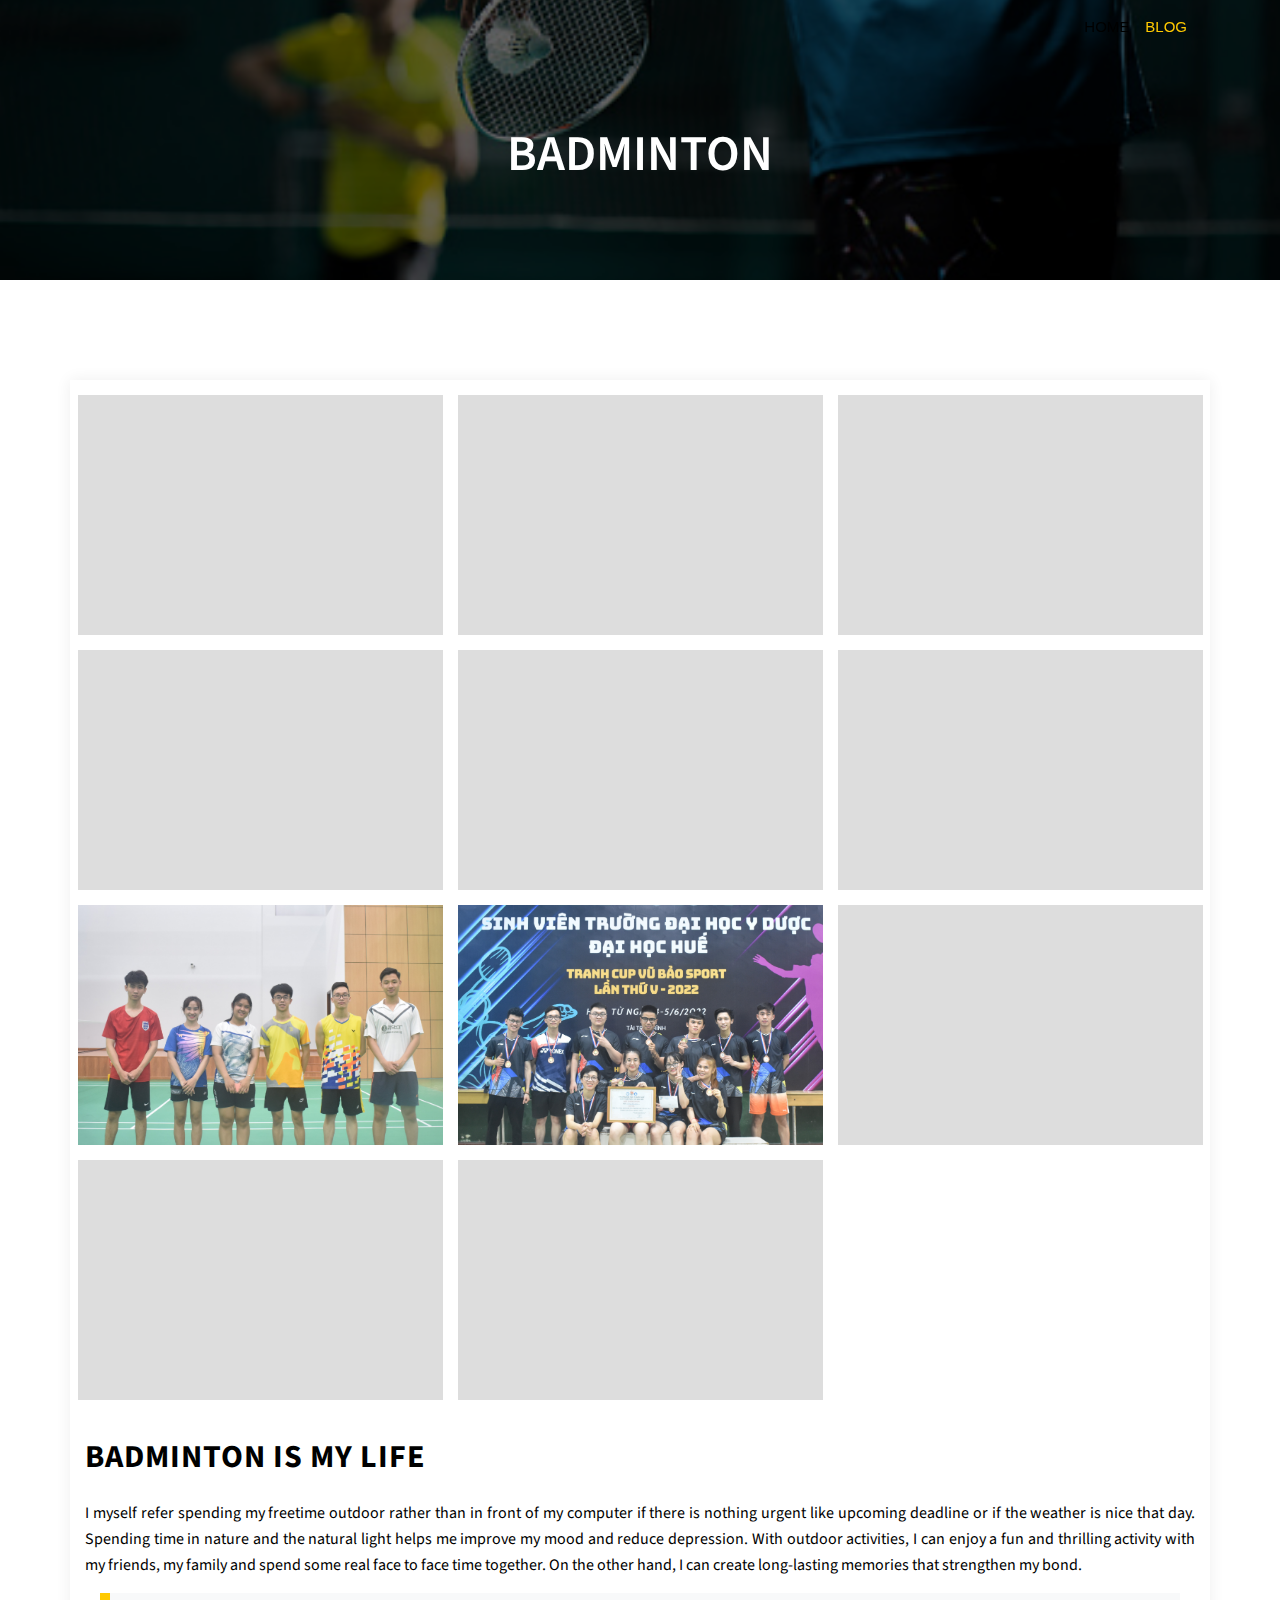
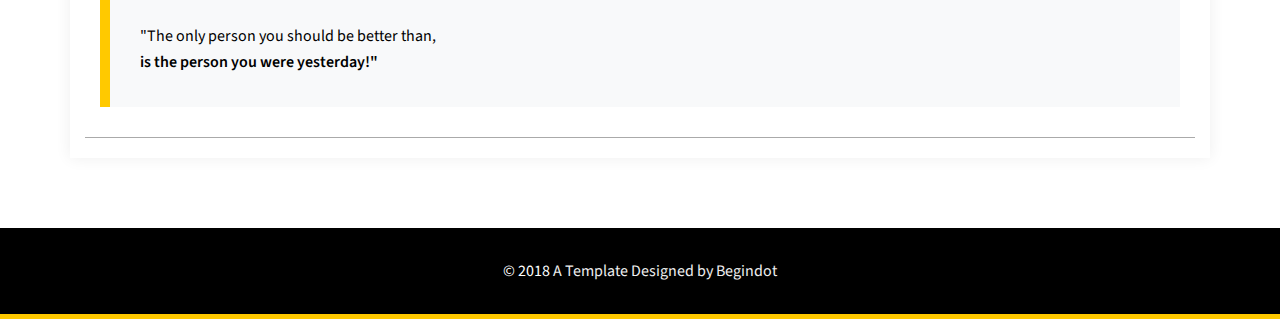
==== badmintonClub.html @ 4bcbb07f "In progress" ====
<!DOCTYPE html>
<html lang="en">

<head>
    <meta name="viewport" content="width=device-width, initial-scale=1">
    <meta http-equiv="X-UA-Compatible" content="IE=edge" />
    <meta charset="UTF-8">
    <title>Badminton Club</title>
    <link rel="icon" href="assets/images/badmintonClub/shuttlecock.png">

    <!-- ====== Google Fonts ====== -->
    <link href="https://fonts.googleapis.com/css?family=Source+Sans+Pro:300,400,600" rel="stylesheet">

    <!-- ====== ALL CSS ====== -->
    <link rel="stylesheet" href="assets/css/bootstrap.min.css">
    <link rel="stylesheet" href="assets/css/fontawesome-all.min.css">
    <link rel="stylesheet" href="assets/css/lightbox.min.css">
    <link rel="stylesheet" href="assets/css/owl.carousel.min.css">
    <link rel="stylesheet" href="assets/css/animate.css">
    <link rel="stylesheet" href="style.css">
    <link rel="stylesheet" href="assets/css/responsive.css">

</head>

<body data-spy="scroll" data-target=".navbar-nav">
    <!-- ====== Header ====== -->
    <header id="header" class="header">
        <!-- ====== Navbar ====== -->
        <nav class="navbar navbar-expand-lg fixed-top">
            <div class="container">

                <!-- Mobile Menu -->
                <button class="navbar-toggler" type="button" data-toggle="collapse"
                    data-target="#navbarSupportedContent" aria-expanded="false"><span><i
                            class="fa fa-bars"></i></span></button>
                <!-- Mobile Menu -->

                <div class="collapse navbar-collapse main-menu" id="navbarSupportedContent">
                    <ul class="navbar-nav ml-auto">
                        <li class="nav-item"><a class="nav-link" href="index.html">HOME</a></li>
                        <li class="nav-item"><a class="nav-link active" href="blog.html">BLOG</a></li>
                    </ul>
                </div>
            </div>
        </nav>
        <!-- ====== // Navbar ====== -->

        <!-- Page Title -->
        <div class="page-title bg-img section-padding bg-overlay"
            style="background-image: url(assets/images/badmintonClub/background2.jpg)">
            <div class="container">
                <div class="row justify-content-center">
                    <div class="col-lg-6 text-center">
                        <h2>Badminton</h2>
                    </div>
                </div>
            </div>
        </div>
        <!-- // Page Title -->
    </header>
    <!-- ====== // Header ====== -->



    <section class="blog-section">
        <div class="container">
            <div class="row">
                <!-- Blog Main Content -->
                <div>
                    <div class="blog-post">
                        <div class="row portfolio">
                            <div class="col-lg-4 col-md-6 mix wp graphic">
                                <div class="single-portfolio"
                                    style="background-image: url(assets/images/badmintonClub/matchReferee.jpg)">
                                    <div class="portfolio-icon text-center">
                                        <a data-lightbox='lightbox' href="assets/images/badmintonClub/matchReferee.JPG"><i
                                                class="fas fa-expand-arrows-alt"></i></a>
                                    </div>
                                    <div class="portfolio-hover">
                                        <h6>Badminton match referee </h6>
                                    </div>
                                </div>
                            </div>

                            <div class="col-lg-4 col-md-6 mix logo web graphic other wp">
                                <div class="single-portfolio"
                                    style="background-image: url(assets/images/badmintonClub/IMG_20201202_093056.JPG)">
                                    <div class="portfolio-icon text-center">
                                        <a data-lightbox='lightbox' href="assets/images/badmintonClub/IMG_20201202_093056.jpg"><i
                                                class="fas fa-expand-arrows-alt"></i></a>
                                    </div>
                                    <div class="portfolio-hover">
                                        <h6>Teammates </h6>
                                    </div>
                                </div>
                            </div>
                            <div class="col-lg-4 col-md-6 mix logo web graphic other wp">
                                <div class="single-portfolio"
                                    style="background-image: url(assets/images/badmintonClub/competition.JPG)">
                                    <div class="portfolio-icon text-center">
                                        <a data-lightbox='lightbox' href="assets/images/badmintonClub/competition.jpg"><i
                                                class="fas fa-expand-arrows-alt"></i></a>
                                    </div>
                                    <div class="portfolio-hover">
                                        <h6>Badminton Competition </h6>
                                    </div>
                                </div>
                            </div>
                            <div class="col-lg-4 col-md-6 mix logo web graphic other wp">
                                <div class="single-portfolio"
                                    style="background-image: url(assets/images/badmintonClub/DSCF0110.JPG)">
                                    <div class="portfolio-icon text-center">
                                        <a data-lightbox='lightbox' href="assets/images/badmintonClub/DSCF0110.jpg"><i
                                                class="fas fa-expand-arrows-alt"></i></a>
                                    </div>
                                    <div class="portfolio-hover">
                                        <h6>Organizing a badminton tournament </h6>
                                    </div>
                                </div>
                            </div>
                            <div class="col-lg-4 col-md-6 mix logo web graphic other wp">
                                <div class="single-portfolio"
                                    style="background-image: url(assets/images/badmintonClub/DSCF3613.JPG)">
                                    <div class="portfolio-icon text-center">
                                        <a data-lightbox='lightbox' href="assets/images/badmintonClub/DSCF3613.jpg"><i
                                                class="fas fa-expand-arrows-alt"></i></a>
                                    </div>
                                    <div class="portfolio-hover">
                                        <h6>Badminton Competition </h6>
                                    </div>
                                </div>
                            </div>
                            <div class="col-lg-4 col-md-6 mix logo web graphic other wp">
                                <div class="single-portfolio"
                                    style="background-image: url(assets/images/badmintonClub/received_1447690118712574.JPeG)">
                                    <div class="portfolio-icon text-center">
                                        <a data-lightbox='lightbox' href="assets/images/badmintonClub/received_1447690118712574.jpeg"><i
                                                class="fas fa-expand-arrows-alt"></i></a>
                                    </div>
                                    <div class="portfolio-hover">
                                        <h6>Champion team </h6>
                                    </div>
                                </div>
                            </div>
                            <div class="col-lg-4 col-md-6 mix logo web graphic other wp">
                                <div class="single-portfolio"
                                    style="background-image: url(assets/images/badmintonClub/DSC_0595.JPG)">
                                    <div class="portfolio-icon text-center">
                                        <a data-lightbox='lightbox' href="assets/images/badmintonClub/DSC_0595.jpg"><i
                                                class="fas fa-expand-arrows-alt"></i></a>
                                    </div>
                                    <div class="portfolio-hover">
                                        <h6>Badminton Competition </h6>
                                    </div>
                                </div>
                            </div>
                            <div class="col-lg-4 col-md-6 mix logo web graphic other wp">
                                <div class="single-portfolio"
                                    style="background-image: url(assets/images/badmintonClub/DSC_0137.JPG)">
                                    <div class="portfolio-icon text-center">
                                        <a data-lightbox='lightbox' href="assets/images/badmintonClub/DSC_0137.jpg"><i
                                                class="fas fa-expand-arrows-alt"></i></a>
                                    </div>
                                    <div class="portfolio-hover">
                                        <h6>3rd place team </h6>
                                    </div>
                                </div>
                            </div>
                            <div class="col-lg-4 col-md-6 mix logo web graphic other wp">
                                <div class="single-portfolio"
                                    style="background-image: url(assets/images/badmintonClub/IMG_4201.JPG)">
                                    <div class="portfolio-icon text-center">
                                        <a data-lightbox='lightbox' href="assets/images/badmintonClub/IMG_4201.jpg"><i
                                                class="fas fa-expand-arrows-alt"></i></a>
                                    </div>
                                    <div class="portfolio-hover">
                                        <h6>In a meeting </h6>
                                    </div>
                                </div>
                            </div>
                            <div class="col-lg-4 col-md-6 mix logo web graphic other wp">
                                <div class="single-portfolio"
                                    style="background-image: url(assets/images/badmintonClub/20190914_181830.JPG)">
                                    <div class="portfolio-icon text-center">
                                        <a data-lightbox='lightbox' href="assets/images/badmintonClub/20190914_181830.jpg"><i
                                                class="fas fa-expand-arrows-alt"></i></a>
                                    </div>
                                    <div class="portfolio-hover">
                                        <h6>Lead a meeting </h6>
                                    </div>
                                </div>
                            </div>
                            <div class="col-lg-4 col-md-6 mix logo web graphic other wp">
                                <div class="single-portfolio"
                                    style="background-image: url(assets/images/badmintonClub/interviewDay.JPG)">
                                    <div class="portfolio-icon text-center">
                                        <a data-lightbox='lightbox' href="assets/images/badmintonClub/interviewDay.jpg"><i
                                                class="fas fa-expand-arrows-alt"></i></a>
                                    </div>
                                    <div class="portfolio-hover">
                                        <h6>In an interview day </h6>
                                    </div>
                                </div>
                            </div>
                        </div>


                        <h2 class="blog-title mb-3"><a href="#">Badminton is my life</a></h2>
                        <div class="blog-main-content">
                            <p class="text-justify">
                                I myself refer spending my freetime outdoor rather than in front of my computer
                                if there is nothing urgent like upcoming deadline or if the weather is nice that day.
                                Spending time in nature and the natural light helps me improve my mood and reduce depression.
                                With outdoor activities, I can enjoy a fun and thrilling activity with my friends, my family
                                and spend some real face to face time together. On the other hand, I can create
                                long-lasting memories that strengthen my bond.
                            </p>

                            <blockquote class="blockquote bg-light">
                                <p>"The only person you should be better than,</p>

                                <h6>is the person you were yesterday!"</h6>
                            </blockquote>

                            <div class="blog-content-footer">

                            </div>
                        </div>
                    </div>
                </div>
                <!-- // Blog Main Content -->
            </div>
        </div>
    </section>

    <!-- ====== Footer Area ====== -->
    <footer class="footer-area">
        <div class="container">
            <div class="row">
                <div class="col-lg-12 text-center">
                    <div class="copyright-text">
                        <p class="text-white">&copy; 2018 <a href="https://www.begindot.com/">A Template Designed by
                                Begindot</a></p>
                    </div>
                </div>
            </div>
        </div>
    </footer>
    <!-- ====== // Footer Area ====== -->


    <!-- ====== ALL JS ====== -->
    <script src="assets/js/jquery-3.3.1.min.js"></script>
    <script src="assets/js/bootstrap.min.js"></script>
    <script src="assets/js/lightbox.min.js"></script>
    <script src="assets/js/owl.carousel.min.js"></script>
    <script src="assets/js/jquery.mixitup.js"></script>
    <script src="assets/js/wow.min.js"></script>
    <script src="assets/js/typed.js"></script>
    <script src="assets/js/main.js"></script>

</body>

</html>
---- style.css ----
/*
Theme Name: Safs
Author: AL Mamun
Author URI: https://themeforest.net/user/aseven
Version: 1.0
*/

/*
[Table of contents]

* Glogbal Style
* Preloader
* Section Title
* Main Menu / Navbar
* Hero Area / Welcome Area / Slider Area
* Featured Area
* About Area
* Fact Counter Section
* Service Section
* Why choose Me Section
* Portfolio Section
* Frequently asked questions
* Blog Section
  - Blog Main Page
  - Sidebar
  - Single Blog
* Testimonial Section
* Team Section
* Call to Action Area
* Pricing Area
* Contact Area 
* Footer Area
*/

/*============Glogbal Style================ */
html,
body {
    height: 100%;
}

p {
    font-family: 'Source Sans Pro', sans-serif;
    font-size: 16px;
    line-height: 26px;
    color: #000;
    margin: 0;
}

a {
    -webkit-transition: .3s;
    transition: .3s
}

a:hover {
    color: #000;
    text-decoration: none;
}

h1,
h2,
h3,
h4,
h5,
h6 {
    font-family: 'Source Sans Pro', sans-serif;
    color: #000;
    font-weight: 600;
    line-height: 1.7;
    margin: 0;
}

.d-table {
    width: 100%;
    height: 100%;
}

.d-table-cell {
    vertical-align: middle;
}

img {
    max-width: 100%;
    height: auto;
}

.button {
    color: #fff;
    display: inline-block;
    text-transform: uppercase;
    border: 2px solid;
    padding: 10px 20px;
}

.button:hover {
    color: #000;
}

.bg-a {
    background-color: #000;
}

.section-padding {
    padding: 100px 0;
}

.pb-70 {
    padding-bottom: 70px;
}

.pb-85 {
    padding-bottom: 85px;
}

.bg-img {
    background-color: #ddd;
    background-position: center;
    background-size: cover;
    position: relative;
    z-index: 1;
}

.bg-primari {
    background-color: #000 !important;
}

.bg-secondary {
    background-color: #ffc900 !important;
}

button:focus {
    outline: none;
}


/*::::::::::::::::::::::::::::::::::::
    Preloader
::::::::::::::::::::::::::::::::::::*/

.preloader {
    position: fixed;
    width: 100%;
    height: 100%;
    background-color: #000;
    z-index: 99999;
}

.spinner {
    position: absolute;
    left: 50%;
    margin-left: -20px;
    bottom: 50%;
    margin-bottom: -20px;
    width: 40px;
    height: 40px;
}

.cube1,
.cube2 {
    background-color: #ffc900;
    width: 25px;
    height: 25px;
    position: absolute;
    top: 0;
    left: 0;

    -webkit-animation: sk-cubemove 1.8s infinite ease-in-out;
    animation: sk-cubemove 1.8s infinite ease-in-out;
}

.cube2 {
    -webkit-animation-delay: -0.9s;
    animation-delay: -0.9s;
}

@-webkit-keyframes sk-cubemove {
    25% {
        -webkit-transform: translateX(42px) rotate(-90deg) scale(0.5)
    }
    50% {
        -webkit-transform: translateX(42px) translateY(42px) rotate(-180deg)
    }
    75% {
        -webkit-transform: translateX(0px) translateY(42px) rotate(-270deg) scale(0.5)
    }
    100% {
        -webkit-transform: rotate(-360deg)
    }
}

@keyframes sk-cubemove {
    25% {
        transform: translateX(42px) rotate(-90deg) scale(0.5);
        -webkit-transform: translateX(42px) rotate(-90deg) scale(0.5);
    }
    50% {
        transform: translateX(42px) translateY(42px) rotate(-179deg);
        -webkit-transform: translateX(42px) translateY(42px) rotate(-179deg);
    }
    50.1% {
        transform: translateX(42px) translateY(42px) rotate(-180deg);
        -webkit-transform: translateX(42px) translateY(42px) rotate(-180deg);
    }
    75% {
        transform: translateX(0px) translateY(42px) rotate(-270deg) scale(0.5);
        -webkit-transform: translateX(0px) translateY(42px) rotate(-270deg) scale(0.5);
    }
    100% {
        transform: rotate(-360deg);
        -webkit-transform: rotate(-360deg);
    }
}



/*::::::::::::::::::::::::::::::::::::
   Section Title
::::::::::::::::::::::::::::::::::::*/

.section-title {
    margin-bottom: 60px;
}

.section-title h2 {
    text-transform: uppercase;
    position: relative;
    font-size: 32px;
    padding-bottom: 15px;
    margin-bottom: 15px;
    line-height: 1;
}

.section-title h2:before,
.section-title h2:after {
    position: absolute;
    content: '';
    left: 50%;
    bottom: 0;
    width: 50px;
    height: 5px;
    background-color: #000;
}

.section-title h2:before {
    left: auto;
    right: 50%;
    background-color: #ffc900
}

/*::::::::::::::::::::::::::::::::::::
   Main Menu
::::::::::::::::::::::::::::::::::::*/
.navbar{
    -webkit-transition: .3s;
    transition: .3s;
}
.navbar-brand.logo img {
    max-height: 40px;
}

.navbar-expand-lg .navbar-nav .nav-link {
    color: #fff;
    font-size: 15px;
}

.navbar-expand-lg .navbar-nav .nav-link:hover,
.navbar-expand-lg .navbar-nav .nav-link.active {
    color: #ffc900;
}

/*::::::::::::::::::::::::::::::::::::
   Hero Area 
::::::::::::::::::::::::::::::::::::*/

.hero-aria,
.hero-area-slids,
.single-slider {
    height: 100%;
    position: relative;
    z-index: 1;
    background-position: center;
    background-size: cover;
}


.hero-aria:after {
    position: absolute;
    content: '';
    left: 0;
    bottom: 0;
    width: 50%;
    height: 100%;
    background-color: #ffc900;
    opacity: .8;
    -ms-filter: "progid:DXImageTransform.Microsoft.Alpha(Opacity=80)";
    z-index: 2;
}

.hero-area-slids .owl-stage-outer,
.hero-area-slids .owl-stage,
.hero-area-slids .owl-item {
    height: 100%;
}

.slider-bg {
    height: 100%;
    width: 100%;
    background-position: center;
    background-size: cover;
    position: relative;
    z-index: 1;
}


.slider-bg:after {
    content: '';
    position: absolute;
    left: 0;
    top: 0;
    width: 100%;
    height: 100%;
    background-color: #000;
    opacity: .3;
    -ms-filter: "progid:DXImageTransform.Microsoft.Alpha(Opacity=30)";
    z-index: -1;
}

.hero-content {
    position: absolute;
    z-index: 999;
    max-width: 40%;
}


.hero-content h2 {
    color: #fff;
    font-size: 90px;
    font-weight: 600;
    line-height: 1;
}

.hero-content .button {
    margin-top: 30px;
}

/*::::::::::::::::::::::::::::::::::::
   Featured Area
::::::::::::::::::::::::::::::::::::*/

.single-featured-item {
    padding: 15px;
    margin-bottom: 30px;
}

.single-featured-item-wrap {
    background-color: #fff;
    box-shadow: 0 0 10px #eee;
}

.single-featured-item-wrap h3 a {
    text-align: center;
    text-transform: uppercase;
    padding: 15px;
    color: #000;
    display: block;
    position: relative;
    z-index: 1;
}

.single-featured-item-wrap:hover a {
    color: #ffc900
}

.single-featured-item-wrap:hover a:after {
    height: 100%;
}

.single-featured-item-wrap h3 a:after {
    position: absolute;
    content: '';
    width: 100%;
    height: 0;
    background-color: #000;
    z-index: -1;
    left: 0;
    top: 0;
    -webkit-transition: .3s;
    transition: .3s;
}

.featured-icon {
    font-size: 60px;
    position: absolute;
    top: 0;
    color: #ffc900;
    opacity: .5;
    -ms-filter: "progid:DXImageTransform.Microsoft.Alpha(Opacity=50)";
}


/*::::::::::::::::::::::::::::::::::::
   About Area
::::::::::::::::::::::::::::::::::::*/

.about-bg {
    height: 100%;
    min-height: 400px;
    position: relative;
    background-size: cover;
    background-position: center;
    background-color: #ffc900;
}

.social-aria a {
    color: #fff;
    width: 30px;
    height: 30px;
    display: inline-block;
    border: 1px solid;
    text-align: center;
    line-height: 30px;
    margin: 0 5px;
    -webkit-transition: .3s;
    transition: .3s;
}

.social-aria {
    position: absolute;
    bottom: 0;
    text-align: center;
    width: 100%;
    z-index: 1;
    padding: 15px;
}

.social-aria a:hover {
    border-radius: 50%;
}

.social-aria:after {
    position: absolute;
    content: '';
    background-color: #000;
    width: 100%;
    height: 100%;
    bottom: 0;
    left: 0;
    z-index: -1;
    opacity: .5;
    -ms-filter: "progid:DXImageTransform.Microsoft.Alpha(Opacity=50)";
}

.about-content h2 span {
    color: #ffc900;
    font-size: 100%;
}

.about-content h4 {
    font-weight: 400;
    font-size: 22px;
    margin-bottom: 15px;
}

.about-content p {
    font-weight: 400;
}

.about-content h5 {
    margin: 30px 0;
    text-transform: uppercase;
}

.skillbar {
    position: relative;
    display: block;
    margin-bottom: 15px;
    width: 100%;
    background: #eee;
    height: 35px;
    -webkit-transition-property: width, background-color;
    transition-property: width, background-color;
}

.skillbar-title {
    position: absolute;
    top: 0;
    left: 0;
    width: 110px;
    font-size: 14px;
    color: #ffffff;
    background: #000;
}

.skillbar-title span {
    display: block;
    padding: 0 20px;
    height: 35px;
    line-height: 35px;
}

.skillbar-bar {
    height: 35px;
    width: 0px;
    background-color: #ffc900;
}

.skill-bar-percent {
    position: absolute;
    right: 10px;
    top: 0;
    font-size: 14px;
    height: 35px;
    line-height: 35px;
}


/*::::::::::::::::::::::::::::::::::::
   Fact Counter Section
::::::::::::::::::::::::::::::::::::*/

.fact-counter:after {
    position: absolute;
    content: '';
    left: 0;
    top: 0;
    width: 100%;
    height: 100%;
    background-color: #000;
    z-index: -1;
    opacity: .8;
    -ms-filter: "progid:DXImageTransform.Microsoft.Alpha(Opacity=80)";
}


.single-fun-fact {
    border: 1px solid #fff;
    padding: 15px;
    margin-bottom: 30px;
}

.single-fun-fact h2 {
    line-height: 1;
    color: #fff;
}

.single-fun-fact h2 span {
    margin-right: 5px;
}

.single-fun-fact p {
    color: #fff;
    position: relative;
    margin-top: 30px;
}

.single-fun-fact p:after {
    position: absolute;
    content: '';
    left: 50%;
    top: -15px;
    width: 60px;
    margin-left: -30px;
    height: 1px;
    background-color: #fff;
}


/*::::::::::::::::::::::::::::::::::::
   Service Section
::::::::::::::::::::::::::::::::::::*/

.service-area {
    position: relative;
    z-index: 2;
}

.service-area .section-title h2:before {
    background-color: #fff;
}

.service-area:before {
    background-color: #ffc900;
    position: absolute;
    content: '';
    width: 100%;
    height: 65%;
    left: 0;
    top: 0;
}

.service-area.service-page:before {
    height: 100%;
}

.single-service {
    background-color: #fff;
    padding: 15px;
    border: 1px solid #ffc900;
    -webkit-transition: .3s;
    transition: .3s;
    margin-bottom: 30px;
    position: relative;
    z-index: 1;
}

.single-service h2,
.single-service p {
    -webkit-transition: .3s;
    transition: .3s;
}

.single-service:after {
    position: absolute;
    bottom: 0;
    left: 0;
    content: '';
    width: 100%;
    height: 5px;
    background-color: #000;
    z-index: -1;
    -webkit-transition: .3s;
    transition: .3s;
}

.single-service:hover h2,
.single-service:hover p {
    color: #fff
}

.single-service:hover:after {
    height: 100%;
}

.service-icon {
    font-size: 50px;
    color: #ffc900;
}



/*::::::::::::::::::::::::::::::::::::
   Why choose Me Section
::::::::::::::::::::::::::::::::::::*/

.single-why-me {
    position: relative;
    padding-right: 115px;
    text-align: right;
    margin-bottom: 30px;
}

.single-why-me:hover .why-me-icon {
    background-color: #000;
    color: #ffc900;
}

.why-me-right .why-me-icon,
.why-me-left .why-me-icon {
    color: #fff;
    position: absolute;
    font-size: 40px;
    width: 100px;
    height: 100%;
    border: 1px solid #000;
    text-align: center;
    line-height: 1;
    right: 0;
    bottom: 0;
    display: inline-block;
    background-color: #ffc900;
    -webkit-transition: .3s;
    transition: .3s;
}

.single-why-me.why-me-right {
    text-align: left;
    padding-right: 0;
    padding-left: 115px;

}

.why-me-right .why-me-icon {
    right: auto;
    left: 0;

}



/*::::::::::::::::::::::::::::::::::::
   Portfolio Section
::::::::::::::::::::::::::::::::::::*/

.work-list {
    margin-bottom: 60px;
}

.portfolio-area .mix {
    display: none;
}

.work-list ul {
    margin: 0;
    padding: 0;
    list-style: none;
}

.work-list ul li {
    display: inline-block;
    padding: 5px 10px;
    border: 1px solid;
    -webkit-transition: .3s;
    transition: .3s;
    cursor: pointer;
}

.work-list ul li.filter.active,
.work-list ul li:hover {
    color: #000;
    background-color: #ffc900;
    border-color: #ffc900;
}

.row.portfolio .col-lg-4 {
    padding-left: 7.5px;
    padding-right: 7.5px;
}

.single-portfolio {
    height: 240px;
    margin-bottom: 15px;
    background-position: center;
    background-size: cover;
    background-color: #ddd;
    padding: 15px;
    position: relative;
    z-index: 1;
    overflow: hidden;
}

.single-portfolio:after {
    position: absolute;
    content: '';
    left: 0;
    bottom: 0;
    width: 100%;
    height: 0;
    background-color: #000;
    opacity: .5;
    -ms-filter: "progid:DXImageTransform.Microsoft.Alpha(Opacity=50)";
    -webkit-transition: .3s;
    transition: .3s;
    z-index: -1;

}

.single-portfolio:hover:after {
    height: 100%;
}

.portfolio-icon {
    position: absolute;
    top: 100%;
    margin-top: -20px;
    left: 50%;
    margin-left: -20px;
    opacity: 0;
    -ms-filter: "progid:DXImageTransform.Microsoft.Alpha(Opacity=0)";
    visibility: hidden;
    -webkit-transition: .6s;
    transition: .6s;
}

.single-portfolio:hover .portfolio-icon {
    opacity: 1;
    -ms-filter: "progid:DXImageTransform.Microsoft.Alpha(Opacity=100)";
    visibility: visible;
    top: 50%
}

.portfolio-icon a {
    font-size: 15px;
    color: #fff;
    width: 40px;
    height: 40px;
    border: 1px solid;
    display: inline-block;
    line-height: 40px;
    -webkit-transition: .3s;
    transition: .3s;
}

.portfolio-icon a:hover {
    border-radius: 50%;
}

.portfolio-hover h6 {
    color: #fff;
    text-align: center;
}

.portfolio-hover {
    position: absolute;
    width: 100%;
    left: 0;
    bottom: -60px;
    padding: 5px;
    z-index: 1;
    -webkit-transition: .3s;
    transition: .3s;
    opacity: 0;
    -ms-filter: "progid:DXImageTransform.Microsoft.Alpha(Opacity=0)";
    visibility: hidden;
}

.portfolio-hover:after {
    position: absolute;
    left: 0;
    bottom: 0;
    width: 100%;
    height: 100%;
    content: '';
    background-color: #000;
    z-index: -1;
}

.single-portfolio:hover .portfolio-hover {
    bottom: 0;
    opacity: 1;
    -ms-filter: "progid:DXImageTransform.Microsoft.Alpha(Opacity=100)";
    visibility: visible
}


/*::::::::::::::::::::::::::::::::::::
   Frequently asked questions
::::::::::::::::::::::::::::::::::::*/

.section-title.faq-title h2:after {
    background-color: #000;
}

.section-title.faq-title h2:before {
    background-color: #fff;
}

.faq-bg {
    height: 100%;
    min-height: 320px;
}

.single-faq {
    margin-bottom: 5px;
}

.single-faq h4 {
    color: #fff;
    padding: 5px 15px;
    background-color: #333;
    cursor: pointer;
    font-weight: 400;
    font-size: 24px;
    position: relative;
    z-index: 1;
}

.single-faq h4[aria-expanded="true"]:after {
    -webkit-transform: rotate(-180deg);
            transform: rotate(-180deg);
}

.single-faq h4:after {
    position: absolute;
    font-family: FontAwesome;
    content: "\f107";
    text-align: center;
    right: 0;
    top: 0;
    color: #fff;
    background-color: #000;
    width: 60px;
    height: 100%;
    line-height: 200%;
}

.faq-body {
    background: #3e3e3e;
    color: #fff;
    padding: 15px;
}


/*::::::::::::::::::::::::::::::::::::
   Blog Section
::::::::::::::::::::::::::::::::::::*/

.single-blog {
    background-color: #fff;
    padding: 15px;
    box-shadow: 0 0 10px #ddd;
    margin-bottom: 30px;
}

.blog-thumb {
    height: 200px;
    background-position: center;
    background-size: cover;
}

.blog-title {
    text-transform: uppercase;
    letter-spacing: 1px;
    padding-top: 15px;
    font-weight: bold;
}

.blog-title a {
    color: #000;
}

.blog-meta {
    font-size: 14px;
    color: #aaa;
    margin: 5px 0 10px 0;
}

.blog-meta a {
    color: #aaa;
}

.single-blog .button {
    color: #333;
    padding: 5px 15px;
    margin-top: 15px;
}

.single-blog .button:hover {
    background-color: #ffc900;
    border-color: #ffc900;
}

/*::::::::::::::::::::::::::::::::::::
   Blog Main Page
::::::::::::::::::::::::::::::::::::*/

.bg-overlay {
    position: relative;
    z-index: 1;
}

.bg-overlay:after {
    position: absolute;
    content: '';
    width: 100%;
    height: 100%;
    left: 0;
    bottom: 0;
    background-color: #000000;
    z-index: -1;
    opacity: .6;
    -ms-filter: "progid:DXImageTransform.Microsoft.Alpha(Opacity=60)";
}

.blog-section {
    padding: 100px 0 70px 0;
}


.page-title h2 {
    font-size: 50px;
    color: #fff;
    text-transform: uppercase;
    margin-top: 30px;
    line-height: 1;
}

.button.blog-btn {
    color: #000;
    margin-bottom: 30px;
    margin-top: 30px;
}

.button.blog-btn:hover {
    background-color: #ffc900;
    border-color: #ffc900;
}

/*::::::::::::::::::::::::::::::::::::
   Sidebar
::::::::::::::::::::::::::::::::::::*/

.sidebar-widget {
    margin-bottom: 50px;
}

.sidebar-title {
    line-height: 1;
    text-transform: uppercase;
    font-size: 20px;
    letter-spacing: 1px;
    margin-bottom: 30px;
}

.sidebar-widget form {
    border: 1px solid #aaa;
    position: relative;
}

textarea:focus,
input:focus {
    outline: none;
}

.sidebar-widget input {
    border: none;
    padding: 8px 15px;
    font-size: 14px;
    line-height: 1.5;
    width: 85%;
}

.sidebar-widget button {
    border: none;
    background-color: transparent;
    cursor: pointer;
    width: 13%;
    margin-left: 0;
    color: #aaa;
}

.sidebar-widget ol {
    margin: 0;
    padding: 0;
    list-style: none;
}


.sidebar-widget ol li {
    position: relative;
}

.sidebar-widget ol li:last-child a {
    border-bottom: none;
}

.sidebar-widget ol li a {
    color: #aaa;
    padding: 10px 5px;
    border-bottom: 1px solid #aaa;
    display: block
}

.sidebar-widget ol li a:hover {
    color: #ffc900;
}

.sidebar-widget ol.recent-post li {
    margin-bottom: 30px;
}

.sidebar-widget ol.recent-post li span {
    width: 100px;
    height: 75px;
    display: inline-block;
    background-position: center;
    background-size: cover;
}

.sidebar-widget ol.recent-post li a {
    border: none;
}

.sidebar-widget ol.recent-post li a:hover {
    color: #ffc900;
}

.blog-content {
    position: absolute;
    top: 0;
    padding-left: 115px;
    width: 100%;
    height: 100%;

}

.blog-date {
    color: #aaa;
    font-size: 12px;
}

.sidebar-widget .blog-content a {
    padding: 5px 0;
    color: #000;
    border: none;
    font-size: 15px;
}

.sidebar-widget ol.tags li {
    display: inline-block;
}

.sidebar-widget ol.tags li a {
    border: none;
    background-color: #aaa;
    color: #fff;
    margin-bottom: 5px;
    padding: 5px 10px;
}

.sidebar-widget ol.tags li a:hover {
    color: #000;
    background-color: #ffc900;
}


/*::::::::::::::::::::::::::::::::::::
   Single Blog
::::::::::::::::::::::::::::::::::::*/

.blog-post {
    padding: 15px;
    background-color: #fff;
    box-shadow: 0 0 15px #eee;
}

span.blog-date,
.user-name {
    margin-right: 15px;
}

.blockquote {
    padding: 30px;
    margin: 15px;
    border-left: 10px solid #ffc900;
}

.blog-content-footer {
    border-top: 1px solid #aaa;
    margin-top: 30px;
    padding-top: 5px;
    font-size: 15px;
}

ul.share {
    margin: 0;
    padding: 0;
    list-style: none;
}

ul.share li {
    display: inline-block;
}

ul.share li a {
    color: #aaa;
    display: block;
    padding: 0 5px;
    font-size: 13px;
}


.blog-author {
    position: relative;
    margin-top: 60px;
    margin-bottom: 60px;
}

.user-content h2 {
    text-transform: uppercase;
    font-size: 24px;
    letter-spacing: 1px;
    line-height: 1;
    margin-bottom: 10px;
}

.user-content h2 span {
    display: block;
    font-size: 65%;
    font-weight: 400;
    margin-top: 5px;
    color: #aaa;
}

.blog-author .social-aria {
    position: relative;
    padding: 0;
}

.user-content .social-aria a {
    color: #aaa;
    margin: auto;
    margin-right: 5px;
    margin-top: 10px;
}

.blog-author .social-aria:after {
    background-color: transparent
}

.user-img {
    width: 140px;
    height: 160px;
    background-position: center top;
    background-size: cover;
    position: absolute;
    padding: 5px;
    border: 1px solid #eee;
    left: 0;
    bottom: 50%;
    margin-bottom: -80px;
}

.user-content {
    padding-left: 170px;
}


/*Comments CSS*/

.blog-comment h3 {
    margin-bottom: 30px;
    font-size: 24px;
}

.blog-comment ol {
    margin: 0;
    padding: 0;
    list-style: none;
}

.blog-comment ol li {
    position: relative;
}

.blog-comment ol li ol {
    margin-left: 75px;
}

.comment-user-img {
    width: 80px;
    height: 80px;
    background-color: #ddd;
    background-position: center top;
    background-size: cover;
    border-radius: 50%;
    position: absolute;
}

.comment {
    display: block;
    padding: 30px 0;
    margin: 30px 0;
}

.comment-content {
    padding-left: 95px;
}


.comment-content h4 {
    font-weight: 400;
    line-height: 1;
}

p.comment-date {
    font-style: italic;
    color: #aaa;
    font-size: 15px;
}


.comment-content a {
    padding: 5px 15px;
    display: inline-block;
    color: #fff;
    background-color: #aaa;
    font-size: 14px;
    margin-top: 15px;
}

.comment-content a i.fa {
    margin-right: 10px;
}

.comment-content a:hover {
    background-color: #000;
}


/*Comment Form*/

.blog-comment-form input,
.blog-comment-form textarea {
    width: 100%;
    margin-bottom: 15px;
    padding: 5px 15px;
    font-size: 15px;
}

.blog-comment-form textarea {
    height: 150px;
}

.comment-btn .button {
    color: #000;
    background-color: #ffc900;
    border-color: #ffc900;
    -webkit-transition: .3s;
    transition: .3s;
    cursor: pointer;
    margin: 15px 0 20px 0;
}

.comment-btn .button:hover {
    color: #ffc900;
    background-color: #000;
    border-color: #000;
}





/*::::::::::::::::::::::::::::::::::::
   Testimonial Section
::::::::::::::::::::::::::::::::::::*/

.testimonial-area {
    position: relative;
    z-index: 1;
}

.testimonials.owl-carousel {
    position: relative;
}

.testimonial-area .bg-white {
    padding: 60px;
}

.testimonial-quote {
    font-size: 30px;
}

.single-testimonial p {
    margin: 30px 0;
}

.single-testimonial h4 {
    font-size: 20px;
}

.single-testimonial h4 span {
    display: block;
    font-size: 70%;
    color: #aaa;
    font-weight: 400;
    line-height: 2;
}

.testimonials .owl-nav div {
    display: inline-block;
    font-size: 15px;
    width: 30px;
    height: 40px;
    line-height: 40px;
    text-align: center;
    border: 1px solid;
    position: absolute;
    top: 50%;
    margin-top: -20px;
    left: -50px;
    color: #aaa;
    opacity: .5;
    -ms-filter: "progid:DXImageTransform.Microsoft.Alpha(Opacity=50)";
    -webkit-transition: .3s;
    transition: .3s;
}

.testimonials .owl-nav div.owl-next {
    left: auto;
    right: -50px;
}

.testimonials .owl-nav div:hover {
    opacity: 1;
    -ms-filter: "progid:DXImageTransform.Microsoft.Alpha(Opacity=100)";
}


/*::::::::::::::::::::::::::::::::::::
   Team Section
::::::::::::::::::::::::::::::::::::*/

.single-team {
    border-bottom: 10px solid #ffc900;
    box-shadow: 0 0 30px #ddd;
    margin-bottom: 30px;
}

.team-thumb {
    position: relative;
    width: 100%;
    height: 290px;
    background-position: center top;
    background-size: cover;
    z-index: 1;
}

.team-thumb:after {
    left: 0;
    top: 0;
    width: 100%;
    height: 100%;
    opacity: .8;
    -ms-filter: "progid:DXImageTransform.Microsoft.Alpha(Opacity=80)";
    -webkit-transition: .3s;
    transition: .3s;
}

.single-team:hover .team-thumb:after {
    background-color: #ffc900;
}

.team-thumb:after,
.team-thumb:before {
    position: absolute;
    content: '';
    z-index: -1;
}

.team-thumb:before {
    width: 100%;
    height: 100%;
    border: 1px solid #fff;
    top: 0;
    left: 0;
    z-index: 1;
    -webkit-transition: .3s;
    transition: .3s;
    opacity: 0;
    -ms-filter: "progid:DXImageTransform.Microsoft.Alpha(Opacity=0)";
}

.single-team:hover .team-thumb:before {
    width: 90%;
    height: 90%;
    top: 5%;
    left: 5%;
    opacity: 1;
    -ms-filter: "progid:DXImageTransform.Microsoft.Alpha(Opacity=100)";
}

.team-content {
    padding: 15px 0;
    text-align: center;
}

.team-content h4 {
    text-transform: uppercase;
    font-size: 20px;
    letter-spacing: 1px;
    line-height: 1;
}

.team-content span {
    font-size: 12px;
    text-transform: uppercase;
    letter-spacing: 2px;
}

.team-social {
    position: absolute;
    width: 100%;
    text-align: center;
    top: 50%;
    z-index: 1;
    -webkit-transition: .3s;
    transition: .3s;
    opacity: 0;
    -ms-filter: "progid:DXImageTransform.Microsoft.Alpha(Opacity=0)";
    visibility: hidden;
}

.team-social a {
    color: #fff;
    width: 30px;
    height: 30px;
    display: inline-block;
    border: 1px solid;
    font-size: 15px;
    line-height: 30px;
    -webkit-transition: .3s;
    transition: .3s;
}

.team-social a:hover {
    color: #000;

}

.single-team:hover .team-social {
    margin-top: -15px;
    opacity: 1;
    -ms-filter: "progid:DXImageTransform.Microsoft.Alpha(Opacity=100)";
    visibility: visible;
}


/*::::::::::::::::::::::::::::::::::::
   Call to Action Area
::::::::::::::::::::::::::::::::::::*/

.cta-button {
    height: 100%;
    text-align: right;
}

.cta-button .button {
    color: #000;
}

.cta-button .button:hover {
    color: #fff;
    border-color: #000;
    background-color: #000;
}


/*::::::::::::::::::::::::::::::::::::
   Pricing Area
::::::::::::::::::::::::::::::::::::*/

.single-price-box {
    box-shadow: 0 0 15px #ddd;
    margin-bottom: 30px;
}

.price-head h2 {
    padding: 30px;
}

.price-head h2,
.price-head h3 {
    text-transform: uppercase;
    line-height: 1;
}

.price-head h3 {
    background-color: #ffc900;
    font-size: 25px;
    padding: 15px;
}

.price-head h3 span {
    font-size: 60%;
    margin-left: 10px;
}

.single-price-box ul {
    margin: 0;
    padding: 0;
    list-style: none;
}

.single-price-box ul li {
    padding: 15px;
    border-bottom: 1px solid #eee;
}

.single-price-box .button {
    background-color: #000;
    border-color: #000;
    margin: 30px 0;
}

.single-price-box .button:hover {
    background-color: #ffc900;
    border-color: #ffc900;
}


/*::::::::::::::::::::::::::::::::::::
   Contact Area 
::::::::::::::::::::::::::::::::::::*/

.contact-form {
    padding: 60px;
    box-shadow: 0 0 10px #ccc;
}

.contact-form .form-control {
    background-color: #f8f9fa;
    font-size: 14px;
    padding: 10px;
    border: none;
    border-radius: 0;
}

.contact-form .form-control:active {
    box-shadow: 0 0 0;
    background-color: #f8f9fa;
}


.contact-form textarea.form-control {
    height: 140px;
}

input:-webkit-autofill {
    background-color: #f8f9fa;
    border: none;
}

.form-control::-webkit-input-placeholder {
    color: #aaa;
}

.form-control:-ms-input-placeholder {
    color: #aaa;
}

.form-control::-ms-input-placeholder {
    color: #aaa;
}

.form-control::-webkit-input-placeholder {
    color: #aaa;
}

.form-control::-moz-placeholder {
    color: #aaa;
}

.form-control:-ms-input-placeholder {
    color: #aaa;
}

.form-control::placeholder {
    color: #aaa;
}

.form-control:focus {
    box-shadow: none;
}

.form-btn .button {
    margin: 0;
    border: none;
    background-color: #000;
    color: #fff;
    cursor: pointer;
    -webkit-transition: .3S;
    transition: .3S;
}

.form-btn .button:hover {
    color: #000;
    background-color: #ffc900;
}

.form-message {
    margin-top: 15px;
    font-weight: 700;
}

.form-message.error {
    color: #f00;
}

.form-message.success {
    color: #000;
}


/*:::::::::::::::::::::::::::::::::::
        Footer Area
:::::::::::::::::::::::::::::::::::*/

.footer-area {
    padding: 30px;
    background-color: #000;
    border-bottom: 5px solid #ffc900;
}

.copyright-text a {
    color: #eee;
    -webkit-transition: .3s;
    transition: .3s;
}

.copyright-text a:hover {
    color: #ffc900;
}

.service-area:before {
    background-color: #ffc900;
    position: absolute;
    content: '';
    width: 100%;
    height: 90%;
    left: 0;
    top: 0;
}

.navbar-expand-lg .navbar-nav .nav-link {
    color: #000;
}

.work-period{
font-style: italic;
font-size: larger;
}

.list-title {
    font-weight:bold;
    font-size: large;
}

.card-title {
    color: #ccc;
    font-size: 200%;;
}

.card-text{
    color: white;
}

.work-des-area span {
    font-style: italic;
    font-weight:bold;
    text-decoration: underline;
}
---- assets/css/responsive.css ----
/* Medium Layout: 1280px. */

@media only screen and (min-width: 992px) and (max-width: 1200px) {}

/* Tablet Layout: 768px. */

@media only screen and (min-width: 768px) and (max-width: 991px) {

    /*::::::::::::::::::::::::::::::::::::
       Main Menu
    ::::::::::::::::::::::::::::::::::::*/
    .navbar.navbar-expand-lg.fixed-top {
        position: static;
        background-color: #000;
    }
    button.navbar-toggler {
        color: #fff;
    }

    .navbar-nav {
        background-color: #333;
        margin-top: 30px;
    }
    .nav-item {
        border-bottom: 1px solid;
    }
    nav .main-menu .navbar-nav .nav-item .nav-link {
        padding: 15px 15px;
    }
    /*::::::::::::::::::::::::::::::::::::
       Hero Area 
    ::::::::::::::::::::::::::::::::::::*/
    .hero-content h2 {
        font-size: 70px;
    }
    /*::::::::::::::::::::::::::::::::::::
       About Area
    ::::::::::::::::::::::::::::::::::::*/
    .about-content {
        margin-top: 30px;
    }

    /*::::::::::::::::::::::::::::::::::::
       Service Section
    ::::::::::::::::::::::::::::::::::::*/
    .service-area::before {
        height: 100%;
    }

    /*::::::::::::::::::::::::::::::::::::
       Frequently asked questions
    ::::::::::::::::::::::::::::::::::::*/
    .faq-content {
        margin-top: 15px;
    }
    /*::::::::::::::::::::::::::::::::::::
       Call to Action Area
    ::::::::::::::::::::::::::::::::::::*/
    .cta-button {
        text-align: left;
        margin-top: 15px;
    }
}

/* Mobile Layout: 320px. */

@media only screen and (max-width: 767px) {
    /*::::::::::::::::::::::::::::::::::::
       Section Title
    ::::::::::::::::::::::::::::::::::::*/
    .section-title h2 {
        font-size: 24px;
    }

    /*::::::::::::::::::::::::::::::::::::
       Main Menu
    ::::::::::::::::::::::::::::::::::::*/
    .navbar.navbar-expand-lg.fixed-top {
        position: static;
        background-color: #000;
    }
    button.navbar-toggler {
        color: #fff;
    }

    .navbar-nav {
        background-color: #333;
        margin-top: 30px;
    }
    .nav-item {
        border-bottom: 1px solid;
    }
    nav .main-menu .navbar-nav .nav-item .nav-link {
        padding: 15px 15px;
    }
    /*::::::::::::::::::::::::::::::::::::
       Hero Area 
    ::::::::::::::::::::::::::::::::::::*/
    .hero-aria,
    .hero-area-slids,
    .single-slider {
        height: 440px;
    }
    .hero-content h2 {
        font-size: 30px;
    }

    .hero-content h3 {
        font-size: 15px;
        margin: 15px 0;
    }

    .hero-aria::after {
        width: 80%;
    }
    .hero-content {
        max-width: 70%;
    }

    /*::::::::::::::::::::::::::::::::::::
       Featured Area
    ::::::::::::::::::::::::::::::::::::*/
    .single-featured-item-wrap h3 {
        font-size: 20px;
    }
    .featured-icon {
        font-size: 40px;
    }
    /*::::::::::::::::::::::::::::::::::::
       Portfolio Section
    ::::::::::::::::::::::::::::::::::::*/
    .work-list ul li {
        margin-bottom: 5px;
    }
    .portfolio-hover h4 {
        font-size: 18px;
    }

    /*::::::::::::::::::::::::::::::::::::
       About Area
    ::::::::::::::::::::::::::::::::::::*/
    .about-content {
        margin-top: 30px;
    }
    .about-content h2 {
        font-size: 24px;
    }
    .about-content h4 {
        font-size: 16px;
    }

    /*::::::::::::::::::::::::::::::::::::
       Service Section
    ::::::::::::::::::::::::::::::::::::*/
    .service-area::before {
        height: 100%;

    }

    .single-service h2 {
        font-size: 24px;
    }

    .service-icon {
        font-size: 45px;
    }

    /*::::::::::::::::::::::::::::::::::::
       Frequently asked questions
    ::::::::::::::::::::::::::::::::::::*/
    .faq-content {
        margin-top: 15px;
    }
    .single-faq h4 {
        padding-right: 60px;
        font-size: 16px;
    }


    /*::::::::::::::::::::::::::::::::::::
       Blog Section
    ::::::::::::::::::::::::::::::::::::*/
    h4.blog-title {
        font-size: 16px;
    }
    /*::::::::::::::::::::::::::::::::::::
       Call to Action Area
    ::::::::::::::::::::::::::::::::::::*/
    .cta-button {
        text-align: left;
        margin-top: 15px;
    }



    /*::::::::::::::::::::::::::::::::::::
       Why choose Me Section
    ::::::::::::::::::::::::::::::::::::*/
    .single-why-me h4 {
        font-size: 20px;
    }
    .why-me-right .why-me-icon,
    .why-me-left .why-me-icon {
        position: relative;
        height: 100px;
    }
    .single-why-me.why-me-right,
    .single-why-me {
        padding: 0;
        text-align: center;
    }

    /*::::::::::::::::::::::::::::::::::::
       Team Section
    ::::::::::::::::::::::::::::::::::::*/
    .single-team {
        max-width: 300px;
        margin: auto;
        margin-bottom: 30px;
    }
    /*::::::::::::::::::::::::::::::::::::
       Pricing Area
    ::::::::::::::::::::::::::::::::::::*/
    .single-price-box {
        max-width: 300px;
        margin: auto;
        margin-bottom: 30px;
    }

    /*::::::::::::::::::::::::::::::::::::
       Contact Area 
    ::::::::::::::::::::::::::::::::::::*/
    .contact-form {
        padding: 15px;
    }
}

/* Wide Mobile Layout: 480px. */

@media only screen and (min-width: 480px) and (max-width: 767px) {


    /*::::::::::::::::::::::::::::::::::::
       Main Menu
    ::::::::::::::::::::::::::::::::::::*/
    .navbar.navbar-expand-lg.fixed-top {
        position: static;
        background-color: #000;
    }
    button.navbar-toggler {
        color: #fff;
    }

    .navbar-nav {
        background-color: #333;
        margin-top: 30px;
    }
    .nav-item {
        border-bottom: 1px solid;
    }
    nav .main-menu .navbar-nav .nav-item .nav-link {
        padding: 15px 15px;
    }
    /*::::::::::::::::::::::::::::::::::::
       Hero Area 
    ::::::::::::::::::::::::::::::::::::*/
    .hero-content h2 {
        font-size: 50px;
    }

    .hero-content h3 {
        font-size: 20px;
        margin: 15px 0;
    }

    .hero-aria::after {
        width: 70%;
    }
    .hero-content {
        max-width: 65%;
    }
    /*::::::::::::::::::::::::::::::::::::
       Portfolio Section
    ::::::::::::::::::::::::::::::::::::*/
    .work-list ul li {
        margin-bottom: 5px;
    }

    /*::::::::::::::::::::::::::::::::::::
       About Area
    ::::::::::::::::::::::::::::::::::::*/
    .about-content {
        margin-top: 30px;
    }

    /*::::::::::::::::::::::::::::::::::::
       Service Section
    ::::::::::::::::::::::::::::::::::::*/
    .service-area::before {
        height: 100%;
    }

    /*::::::::::::::::::::::::::::::::::::
       Frequently asked questions
    ::::::::::::::::::::::::::::::::::::*/
    .faq-content {
        margin-top: 15px;
    }
    /*::::::::::::::::::::::::::::::::::::
       Call to Action Area
    ::::::::::::::::::::::::::::::::::::*/
    .cta-button {
        text-align: left;
        margin-top: 15px;
    }

    /*::::::::::::::::::::::::::::::::::::
       Team Section
    ::::::::::::::::::::::::::::::::::::*/
    .single-team {
        width: 300px;
        margin: auto;
        margin-bottom: 30px;
    }
    /*::::::::::::::::::::::::::::::::::::
       Pricing Area
    ::::::::::::::::::::::::::::::::::::*/
    .single-price-box {
        width: 300px;
        margin: auto;
        margin-bottom: 30px;
    }

    /*::::::::::::::::::::::::::::::::::::
       Contact Area 
    ::::::::::::::::::::::::::::::::::::*/
    .contact-form {
        padding: 30px;
    }
}
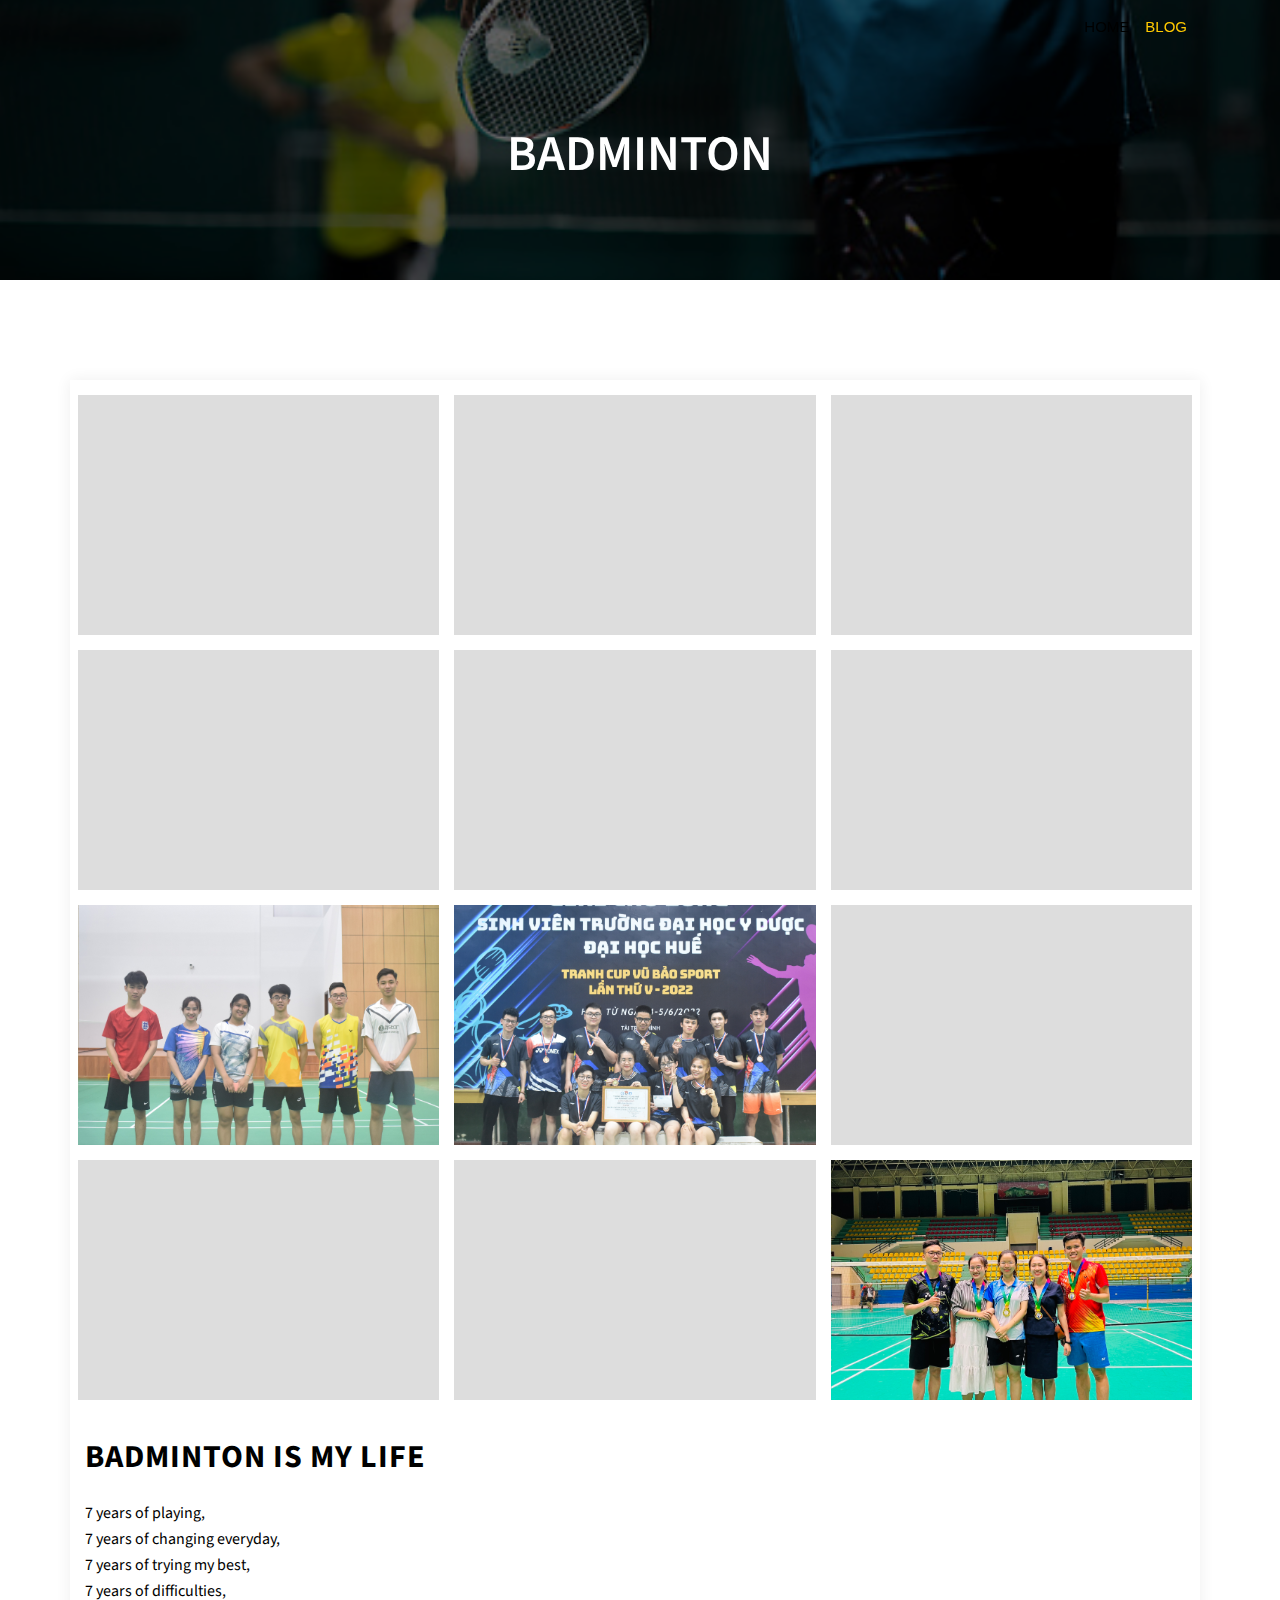
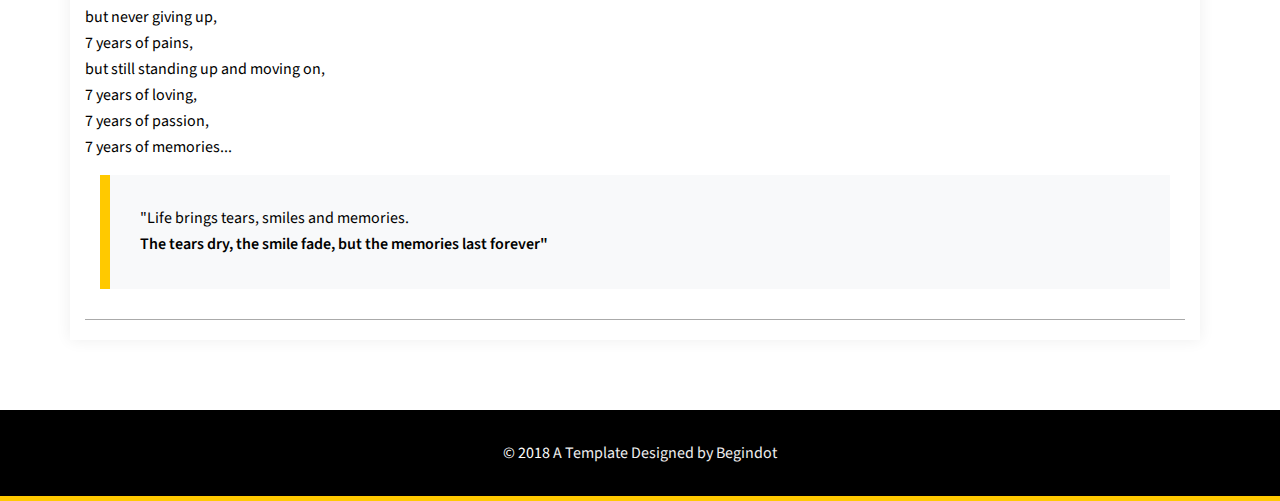
==== commit 72597a55: "update" ====
--- a/badmintonClub.html
+++ b/badmintonClub.html
@@ -202,24 +202,40 @@
                                     </div>
                                 </div>
                             </div>
+                            <div class="col-lg-4 col-md-6 mix logo web graphic other wp">
+                                <div class="single-portfolio"
+                                    style="background-image: url(assets/images/badmintonClub/DOPAMIN-team.jpg)">
+                                    <div class="portfolio-icon text-center">
+                                        <a data-lightbox='lightbox' href="assets/images/badmintonClub/DOPAMIN-team.jpg"><i
+                                                class="fas fa-expand-arrows-alt"></i></a>
+                                    </div>
+                                    <div class="portfolio-hover">
+                                        <h6>Teammates </h6>
+                                    </div>
+                                </div>
+                            </div>
                         </div>
 
 
                         <h2 class="blog-title mb-3"><a href="#">Badminton is my life</a></h2>
                         <div class="blog-main-content">
-                            <p class="text-justify">
-                                I myself refer spending my freetime outdoor rather than in front of my computer
-                                if there is nothing urgent like upcoming deadline or if the weather is nice that day.
-                                Spending time in nature and the natural light helps me improve my mood and reduce depression.
-                                With outdoor activities, I can enjoy a fun and thrilling activity with my friends, my family
-                                and spend some real face to face time together. On the other hand, I can create
-                                long-lasting memories that strengthen my bond.
+                            <p class="text-justify" style="width:1100px">
+                                <span>7 years of playing, </span> <br> 
+                                <span>7 years of changing everyday,</span> <br>
+                                <span>7 years of trying my best,</span> <br>
+                                <span>7 years of difficulties,</span> <br>
+                                <span>but never giving up,</span> <br>
+                                <span>7 years of pains,</span> <br>
+                                <span>but still standing up and moving on,</span> <br>
+                                <span>7 years of loving,</span> <br>
+                                <span>7 years of passion,</span> <br>
+                                <span>7 years of memories...</span> <br>
                             </p>
 
                             <blockquote class="blockquote bg-light">
-                                <p>"The only person you should be better than,</p>
-
-                                <h6>is the person you were yesterday!"</h6>
+                                <p>"Life brings tears, smiles and memories.</p>
+
+                                <h6>The tears dry, the smile fade, but the memories last forever"</h6>
                             </blockquote>
 
                             <div class="blog-content-footer">
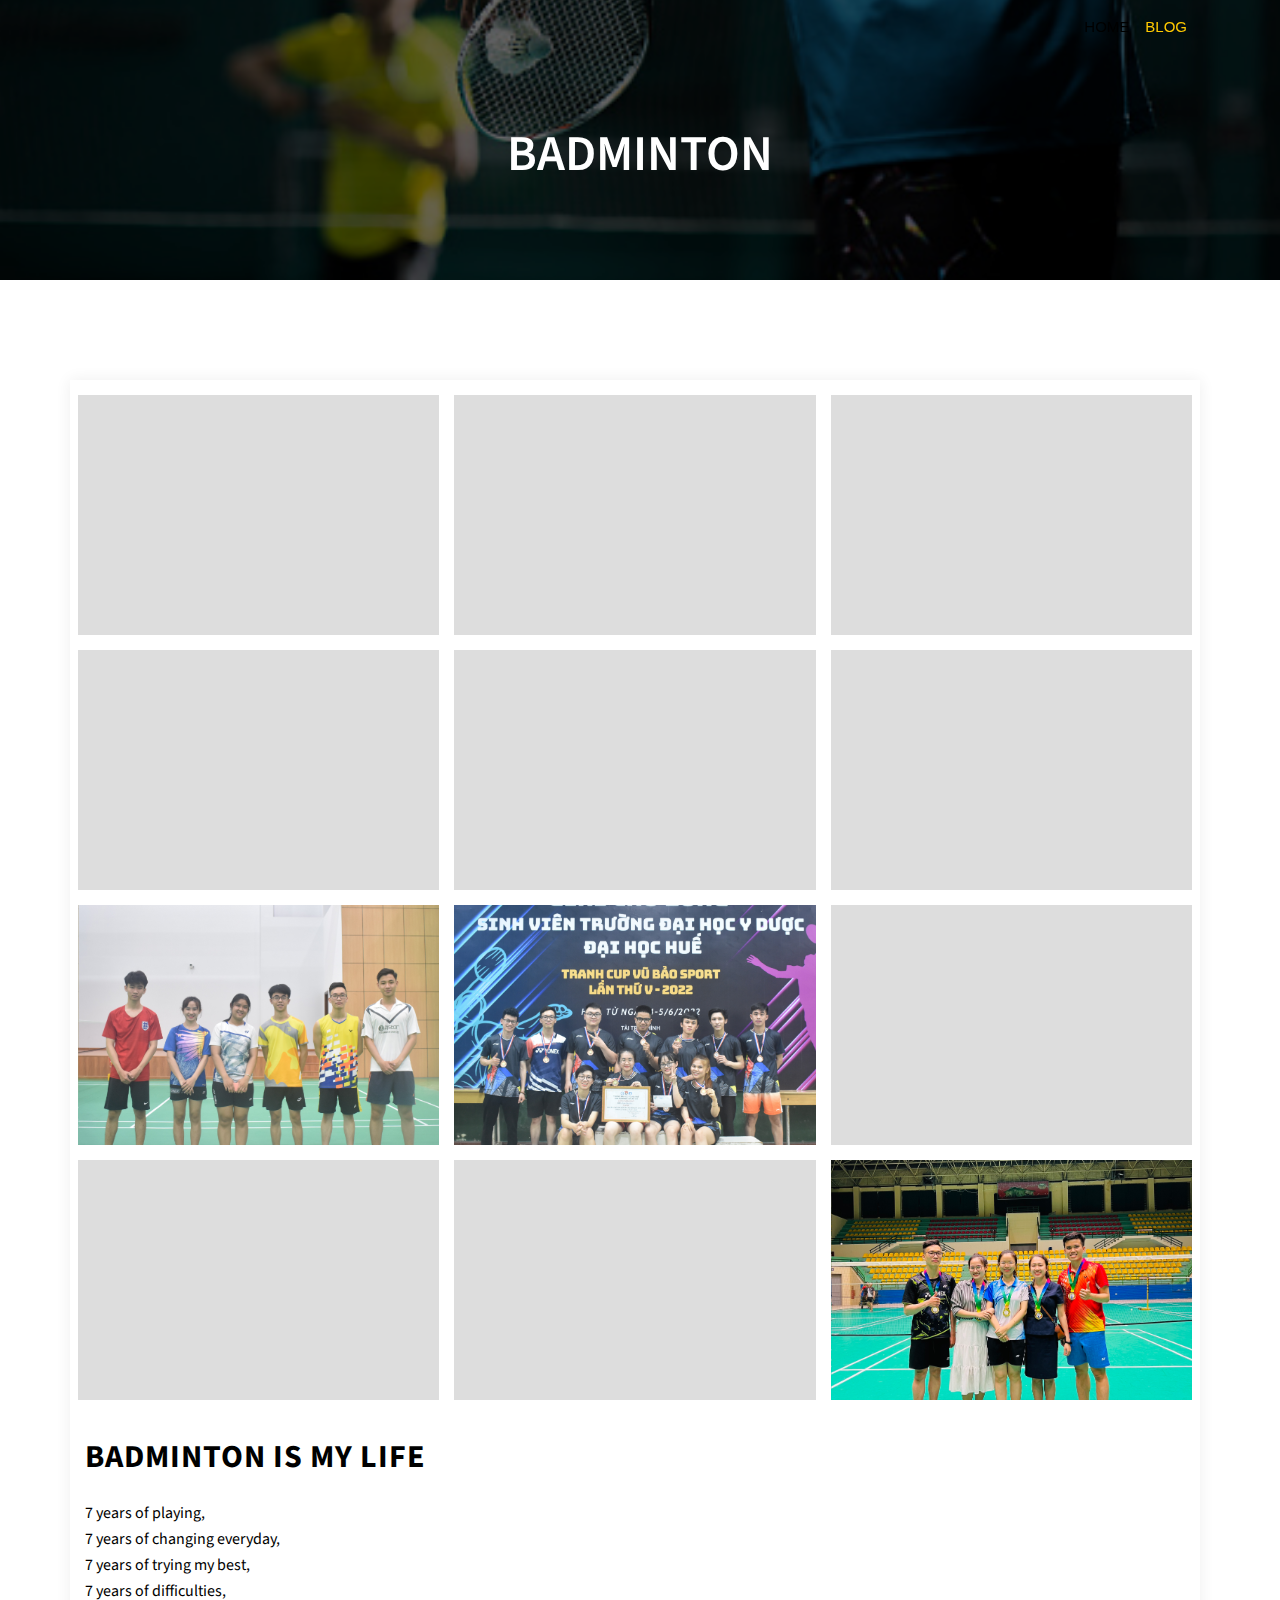
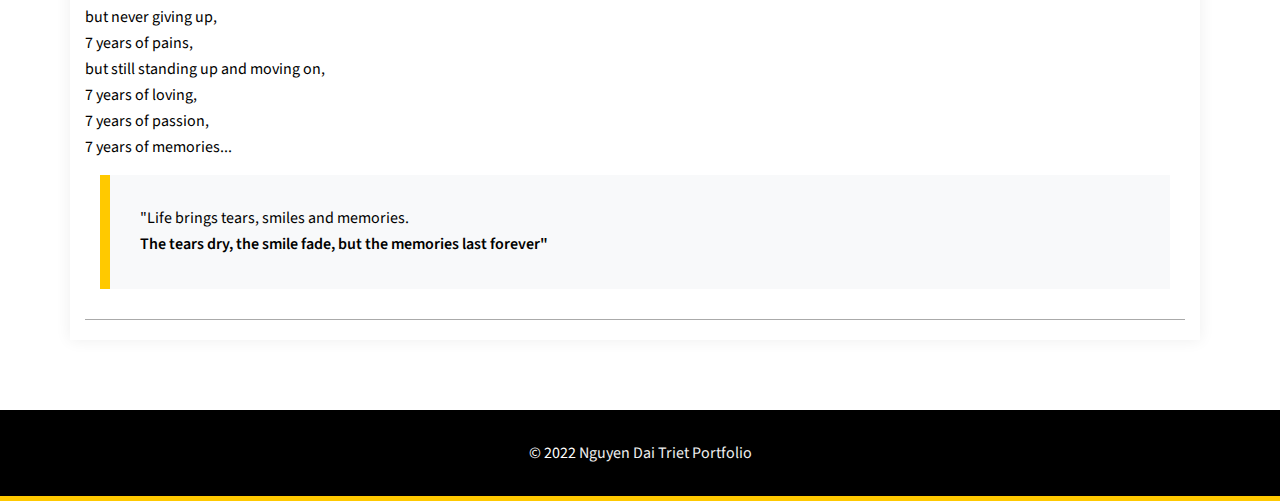
==== commit 6b5994cd: "update" ====
--- a/badmintonClub.html
+++ b/badmintonClub.html
@@ -255,8 +255,7 @@
             <div class="row">
                 <div class="col-lg-12 text-center">
                     <div class="copyright-text">
-                        <p class="text-white">&copy; 2018 <a href="https://www.begindot.com/">A Template Designed by
-                                Begindot</a></p>
+                        <p class="text-white">&copy; 2022 <a href="#">Nguyen Dai Triet Portfolio</a></p>
                     </div>
                 </div>
             </div>
